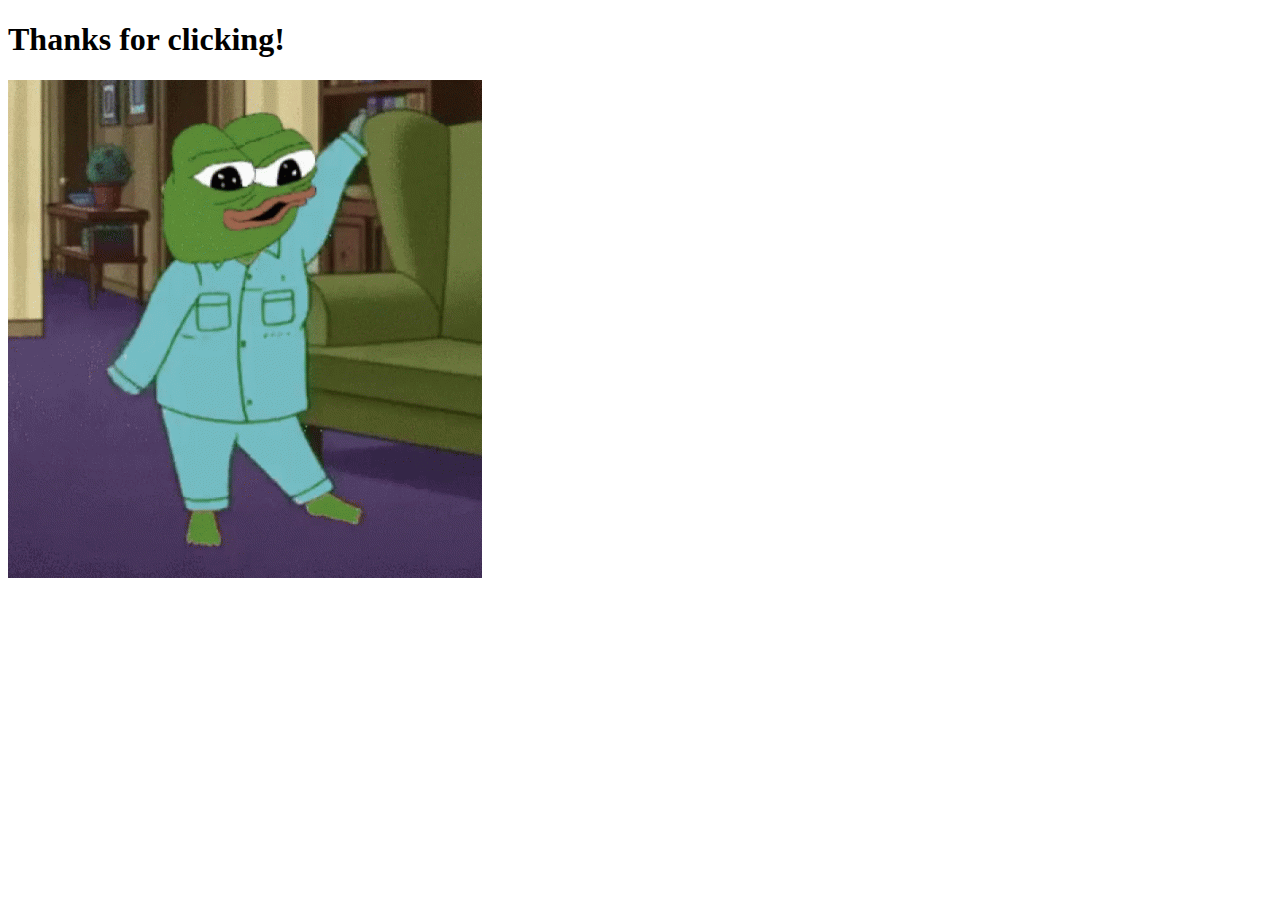
==== pages/pgtwo.html @ 4fb68fd4 "Polished the texts, added links and removed the borders for a better look" ====
<!DOCTYPE html>

<html lang="en">

 <head>

  <meta charset="UTF-8">
  <title>Thanks!</title>

 </head>

 <body>
  
   <h1>Thanks for clicking!</h1>
   <img src="pagesimg/apudance.gif">

 </body>

</html>
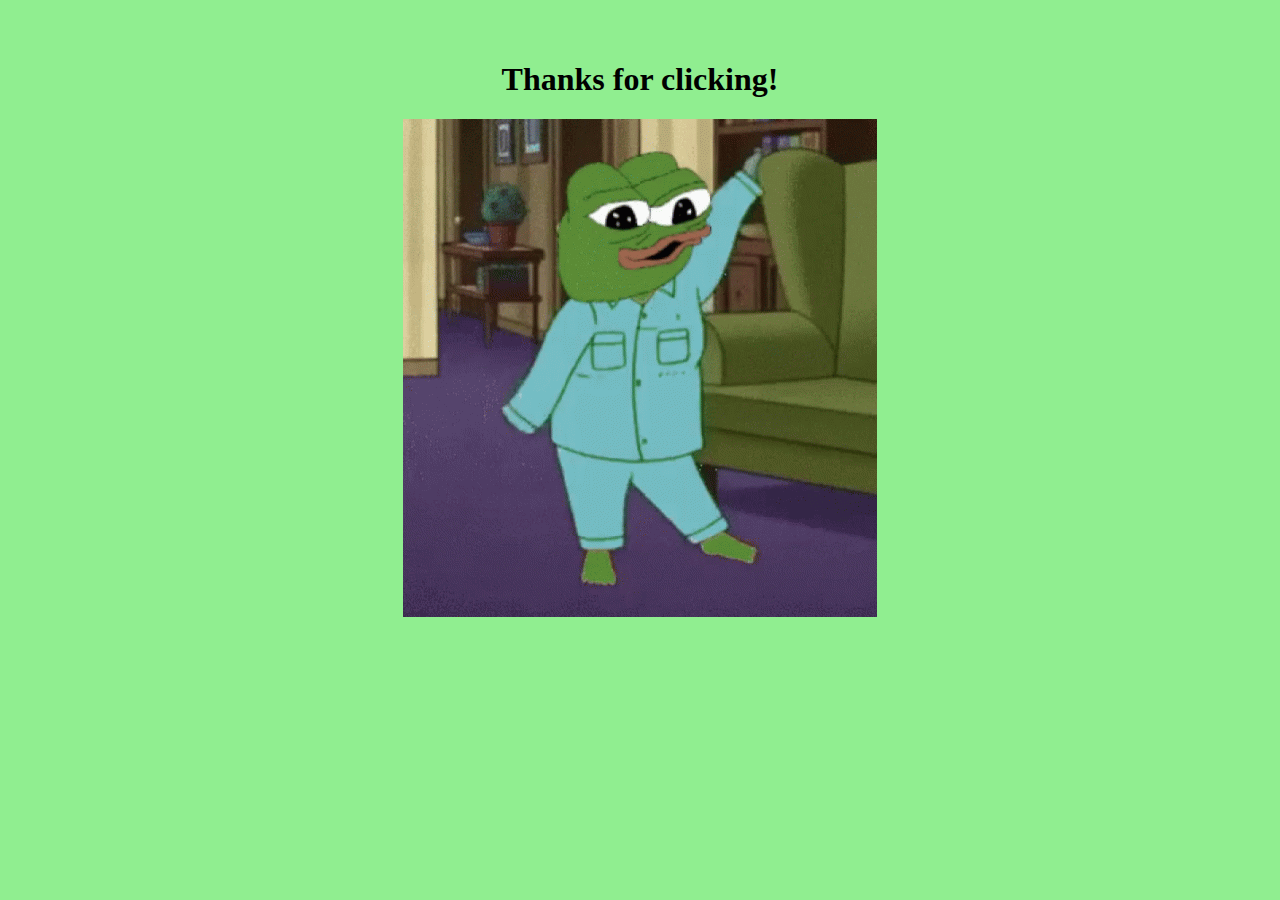
==== commit b18b7475: "Added more style to the second page and corrected some texts. Had problems with flexbox again, thoug" ====
--- a/pages/pgtwo.html
+++ b/pages/pgtwo.html
@@ -3,7 +3,7 @@
 <html lang="en">
 
  <head>
-
+  <link rel="stylesheet" href="style.css">
   <meta charset="UTF-8">
   <title>Thanks!</title>
 
@@ -11,8 +11,10 @@
 
  <body>
   
+  <div class="pgbloc">
    <h1>Thanks for clicking!</h1>
    <img src="pagesimg/apudance.gif">
+  </div>
 
  </body>
 
--- a/pages/style.css
+++ b/pages/style.css
@@ -0,0 +1,11 @@
+html{
+background-color:lightgreen;
+}
+
+.pgbloc {
+display:flex;
+flex-direction:column;
+justify-content:center;
+align-items:center;
+height:640px;
+}
